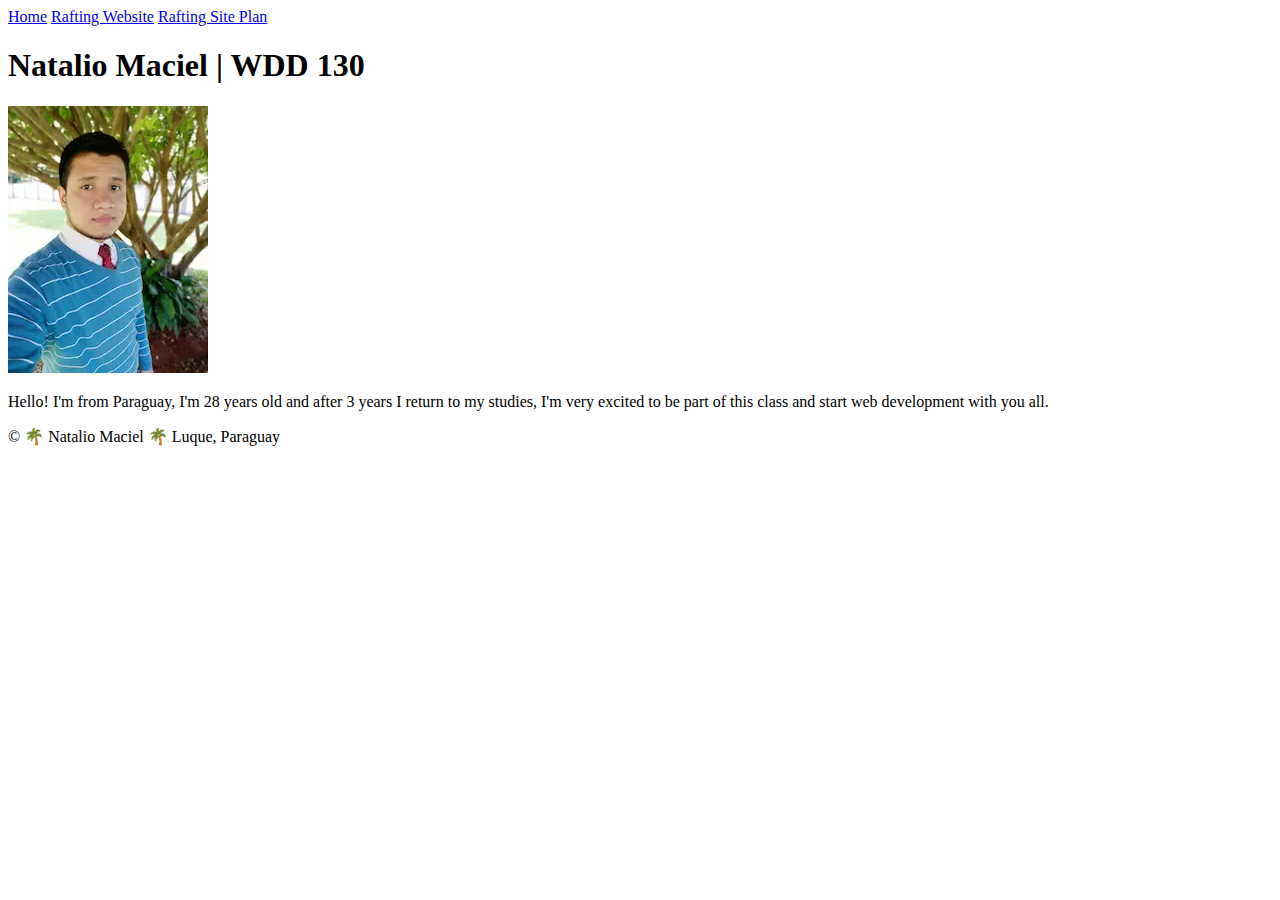
==== index.html @ bcc43fd0 "Update" ====
<!DOCTYPE html>
<html lang="en">
<head>
    <meta charset="UTF-8">
    <meta name="viewport" content="width=device-width, initial-scale=1.0">
    <title>Natalio Maciel  |  WDD 130</title>
</head>
<body>
    <header>
        <nav>
            <a href="#">Home</a>
            <a href="wwr/">Rafting Website</a>
            <a href="wwr/site-plan-rafting.html">Rafting Site Plan</a>
        </nav>
    </header>
    <main>
        <h1>Natalio Maciel  |  WDD 130</h1>
        <img src="images/profile.webp" alt="Hello, my name is Natalio Maciel" width="200">
        <p>
            Hello! I'm from Paraguay, I'm 28 years old and after 3 years I return to my studies, 
            I'm very excited to be part of this class and start web development with you all.
        </p>
    </main>
    <footer>
        <p>&copy; 🌴  Natalio Maciel  🌴  Luque, Paraguay</p>
    </footer>
</body>
</html>
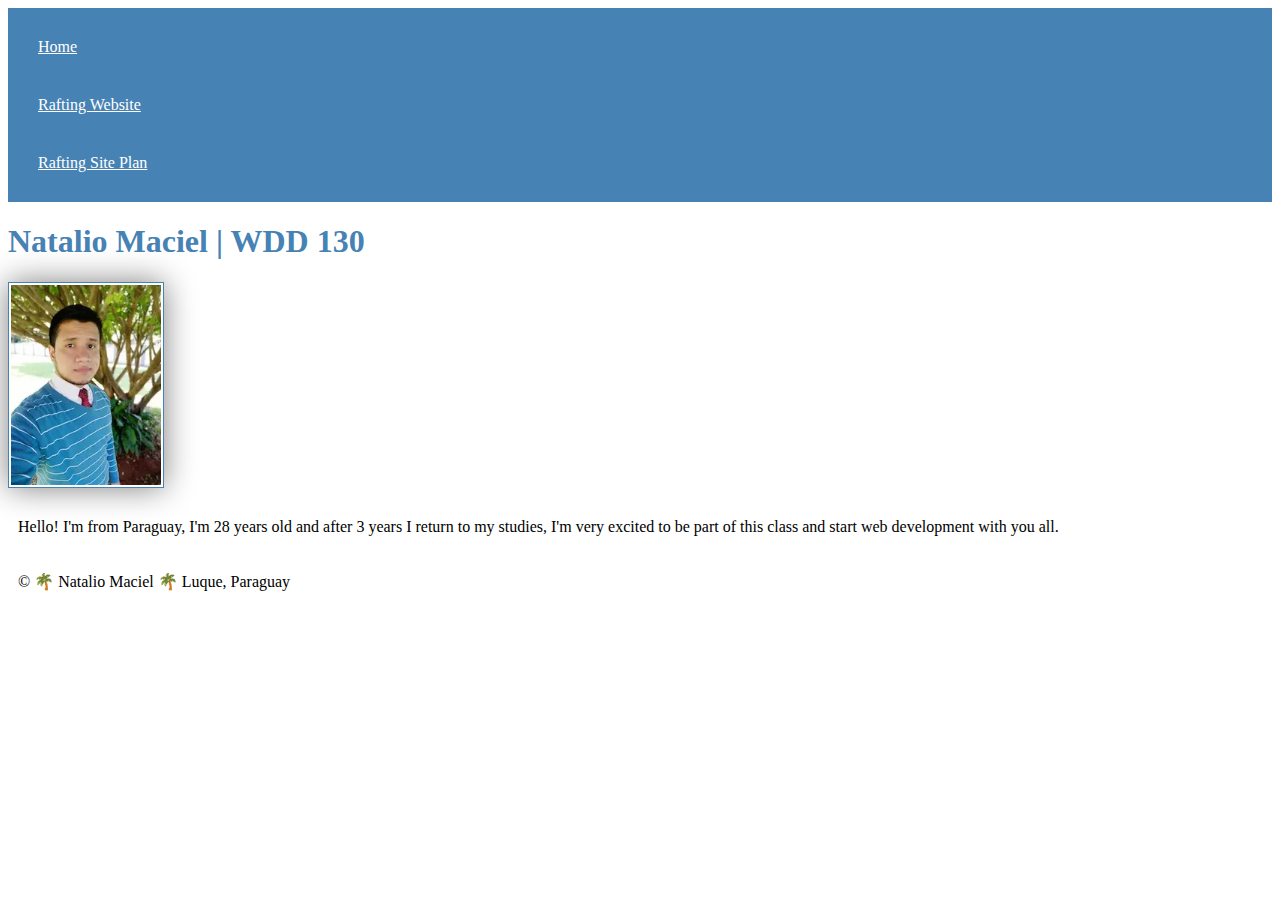
==== commit 5a97f9b9: "add css" ====
--- a/index.html
+++ b/index.html
@@ -4,6 +4,7 @@
     <meta charset="UTF-8">
     <meta name="viewport" content="width=device-width, initial-scale=1.0">
     <title>Natalio Maciel  |  WDD 130</title>
+    <link rel="stylesheet" href="styles/styles.css">
 </head>
 <body>
     <header>
--- a/styles/styles.css
+++ b/styles/styles.css
@@ -0,0 +1,26 @@
+nav{
+    background-color: steelblue;
+    padding: 10px;
+}
+
+nav a {
+    color: white;
+    display: block;
+    padding: 20px;
+}
+
+h1 {
+    color: steelblue;
+}
+
+img {
+    width: 150px;
+    height: auto;
+    border: 1px solid steelblue;
+    padding: 2px;
+    box-shadow: 0 0 30px gray;
+}
+
+p {
+    padding: 10px;
+}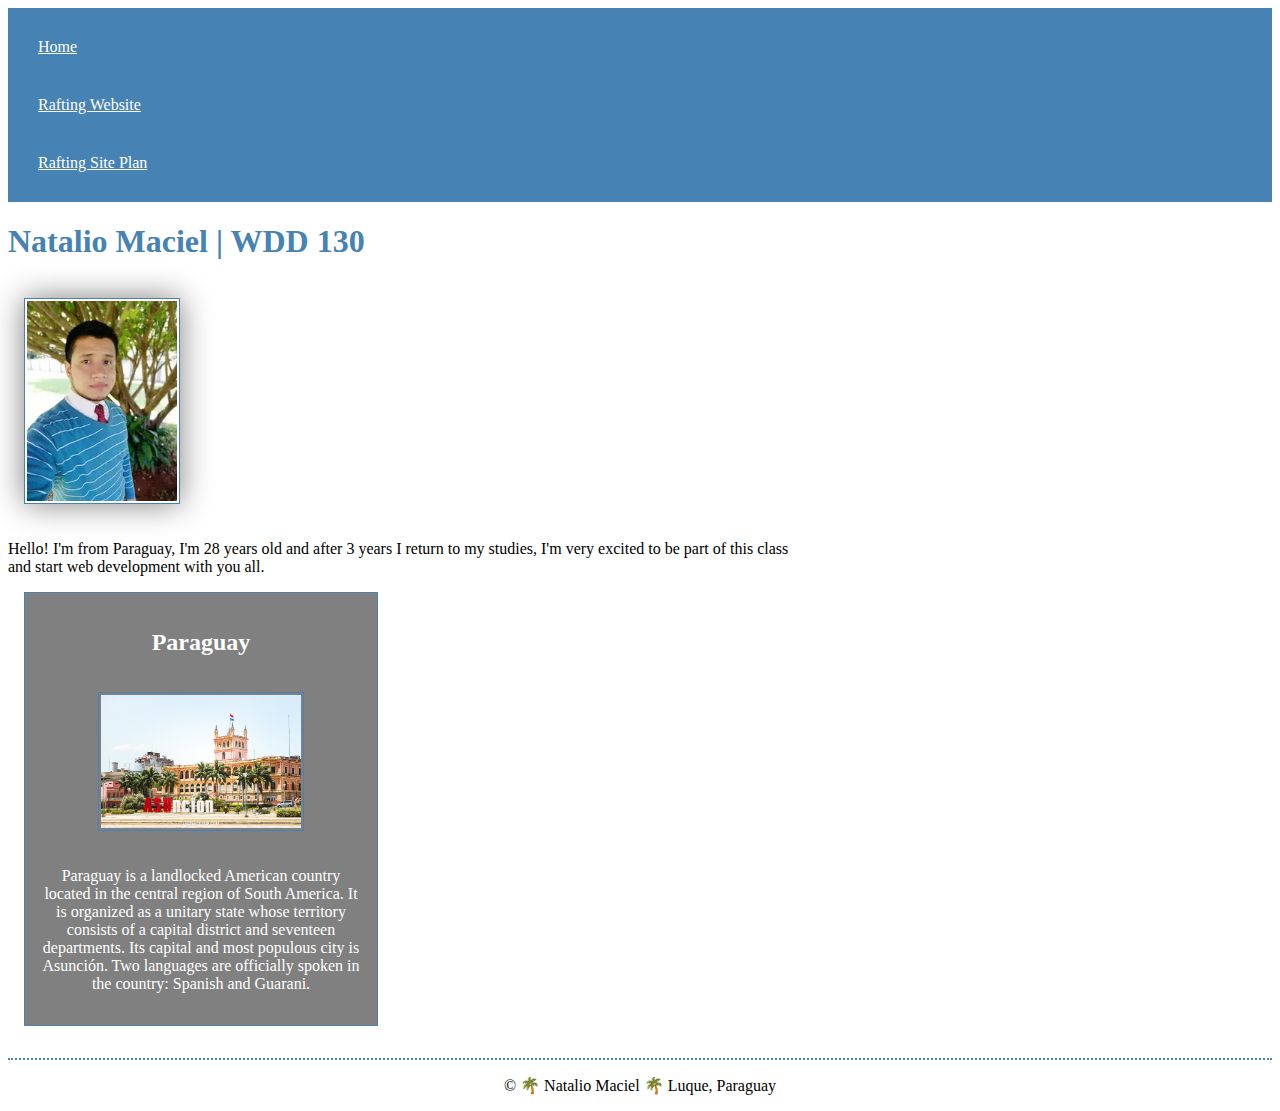
==== commit 455c2570: "update" ====
--- a/index.html
+++ b/index.html
@@ -4,6 +4,8 @@
     <meta charset="UTF-8">
     <meta name="viewport" content="width=device-width, initial-scale=1.0">
     <title>Natalio Maciel  |  WDD 130</title>
+    <meta name="description" content="Describe your home page here using keywords like your name, the course, the purpose of teh page.">
+    <meta name="author" content="Your name">
     <link rel="stylesheet" href="styles/styles.css">
 </head>
 <body>
@@ -22,6 +24,14 @@
             I'm very excited to be part of this class and start web development with you all.
         </p>
     </main>
+    <aside>
+        <h2>Paraguay</h2>
+        <img src="images/paraguay.jpg" alt="Capital de Paraguay" width="200">
+        <p>Paraguay is a landlocked American country located in the central 
+            region of South America. It is organized as a unitary state whose territory 
+            consists of a capital district and seventeen departments. Its capital and most 
+            populous city is Asunción. Two languages are officially spoken in the country: Spanish and Guarani.</p>
+    </aside>
     <footer>
         <p>&copy; 🌴  Natalio Maciel  🌴  Luque, Paraguay</p>
     </footer>
--- a/styles/styles.css
+++ b/styles/styles.css
@@ -15,12 +15,42 @@
 
 img {
     width: 150px;
+    margin: 1rem;
     height: auto;
     border: 1px solid steelblue;
     padding: 2px;
     box-shadow: 0 0 30px gray;
 }
+main {
+    max-width: 800px;
+}
+
+aside{
+    width: 20rem;
+    margin: 1rem;
+    border: 1px solid steelblue;
+    padding: 1rem;
+    background-color: gray;
+    color: white;
+    text-align: center;
+}
+
+aside img{
+    width: 200px;
+    height: auto;
+}
+
+main img{
+    width: 150px;
+    height: auto;
+}
 
 p {
-    padding: 10px;
+    padding: 0;
+}
+
+footer{
+    margin-top: 2rem;
+    border-top: 2px dotted steelblue;
+    text-align: center;
 }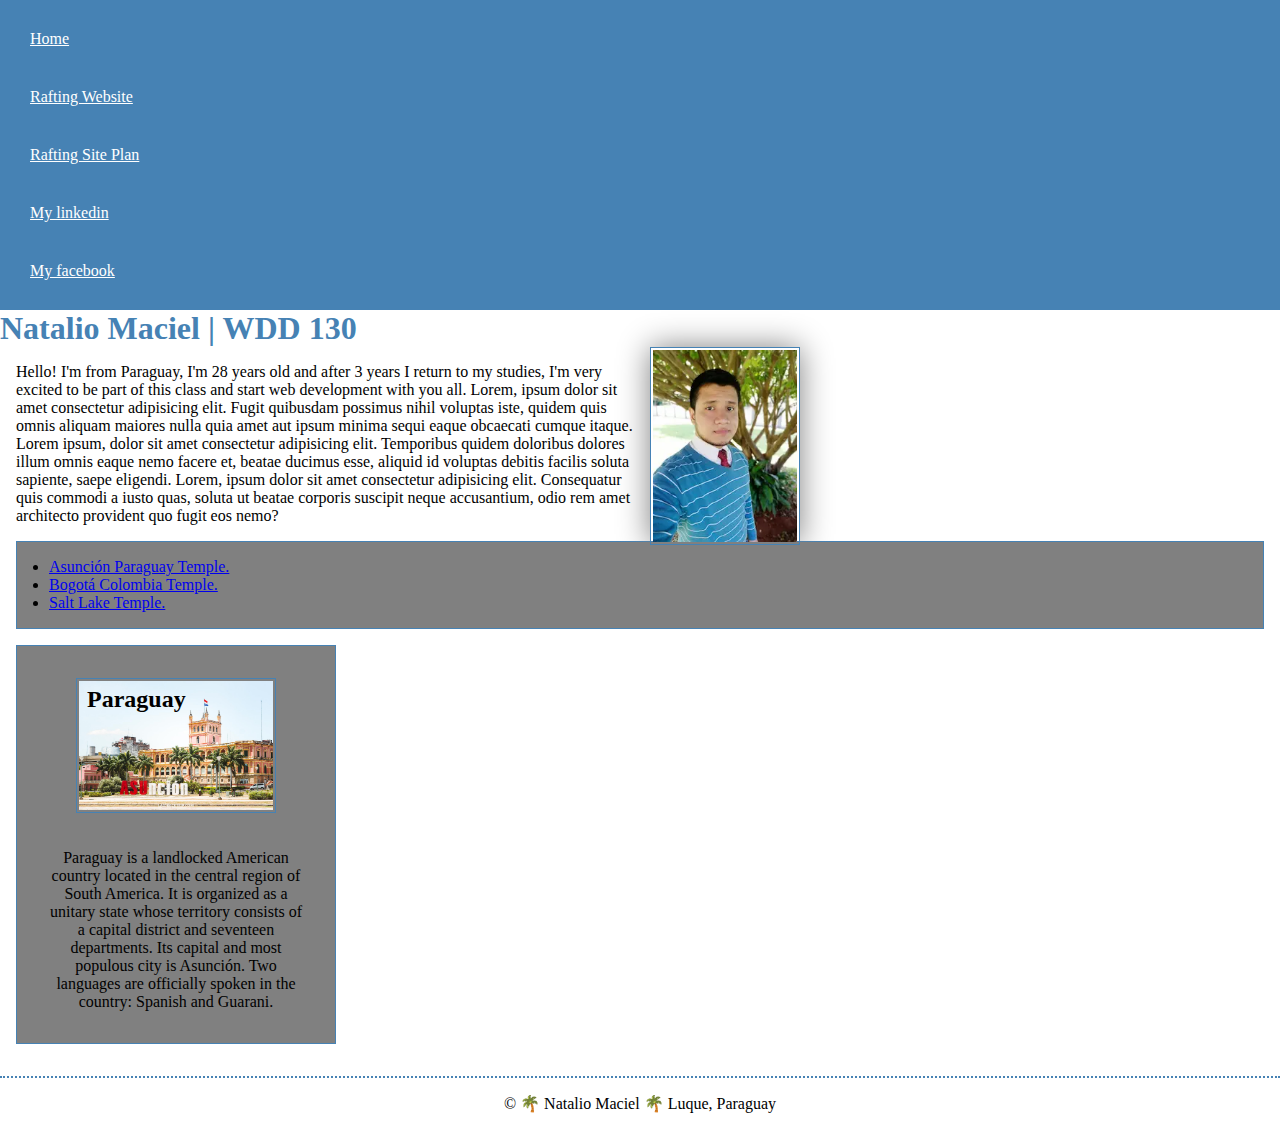
==== commit b9171305: "update" ====
--- a/index.html
+++ b/index.html
@@ -5,7 +5,7 @@
     <meta name="viewport" content="width=device-width, initial-scale=1.0">
     <title>Natalio Maciel  |  WDD 130</title>
     <meta name="description" content="Describe your home page here using keywords like your name, the course, the purpose of teh page.">
-    <meta name="author" content="Your name">
+    <meta name="author" content="Natalio Maciel">
     <link rel="stylesheet" href="styles/styles.css">
 </head>
 <body>
@@ -14,6 +14,8 @@
             <a href="#">Home</a>
             <a href="wwr/">Rafting Website</a>
             <a href="wwr/site-plan-rafting.html">Rafting Site Plan</a>
+            <a href="https://www.linkedin.com/in/adrianmaciel95/">My linkedin</a>
+            <a href="https://www.facebook.com/natalioadrian.macielcaceres/">My facebook</a>
         </nav>
     </header>
     <main>
@@ -22,9 +24,18 @@
         <p>
             Hello! I'm from Paraguay, I'm 28 years old and after 3 years I return to my studies, 
             I'm very excited to be part of this class and start web development with you all.
+            Lorem, ipsum dolor sit amet consectetur adipisicing elit. Fugit quibusdam possimus nihil voluptas iste, quidem quis omnis aliquam maiores nulla quia amet aut ipsum minima sequi eaque obcaecati cumque itaque.
+            Lorem ipsum, dolor sit amet consectetur adipisicing elit. Temporibus quidem doloribus dolores illum omnis eaque nemo facere et, beatae ducimus esse, aliquid id voluptas debitis facilis soluta sapiente, saepe eligendi.
+            Lorem, ipsum dolor sit amet consectetur adipisicing elit. Consequatur quis commodi a iusto quas, soluta ut beatae corporis suscipit neque accusantium, odio rem amet architecto provident quo fugit eos nemo?
         </p>
+        
     </main>
-    <aside>
+    <ul class="box indent">
+        <li><a href="https://www.churchofjesuschrist.org/temples/details/asuncion-paraguay-temple?lang=eng" target="_blank">Asunción Paraguay Temple.</a></li>
+        <li><a href="https://www.churchofjesuschrist.org/temples/details/bogota-colombia-temple?lang=eng" target="_blank">Bogotá Colombia Temple.</a></li>
+        <li><a href="https://www.churchofjesuschrist.org/temples/details/salt-lake-temple?lang=eng" target="_blank">Salt Lake Temple.</a></li>
+    </ul>
+    <aside class="box">
         <h2>Paraguay</h2>
         <img src="images/paraguay.jpg" alt="Capital de Paraguay" width="200">
         <p>Paraguay is a landlocked American country located in the central 
@@ -36,4 +47,5 @@
         <p>&copy; 🌴  Natalio Maciel  🌴  Luque, Paraguay</p>
     </footer>
 </body>
+<!--05-05-2024-->
 </html>--- a/styles/styles.css
+++ b/styles/styles.css
@@ -1,3 +1,9 @@
+*{
+    margin: 0px;
+    padding: 0;
+    box-sizing: border-box;
+}
+
 nav{
     background-color: steelblue;
     padding: 10px;
@@ -27,12 +33,15 @@
 
 aside{
     width: 20rem;
-    margin: 1rem;
-    border: 1px solid steelblue;
-    padding: 1rem;
-    background-color: gray;
-    color: white;
+    color: #000;
     text-align: center;
+    position: relative;
+}
+
+aside h2{
+    position: absolute;
+    top: 40px;
+    left: 70px;
 }
 
 aside img{
@@ -41,11 +50,14 @@
 }
 
 main img{
+    float: right;
     width: 150px;
     height: auto;
+    margin: 0 0 1rem 1rem;
 }
 
 p {
+    margin: 1rem;
     padding: 0;
 }
 
@@ -53,4 +65,20 @@
     margin-top: 2rem;
     border-top: 2px dotted steelblue;
     text-align: center;
+}
+
+
+
+/* Class Selectors */
+
+.box{
+    margin: 1rem;
+    border: 1px solid steelblue;
+    padding: 1rem;
+    background-color: gray;
+    color: #000;
+}
+
+.indent{
+    padding-left: 2rem;
 }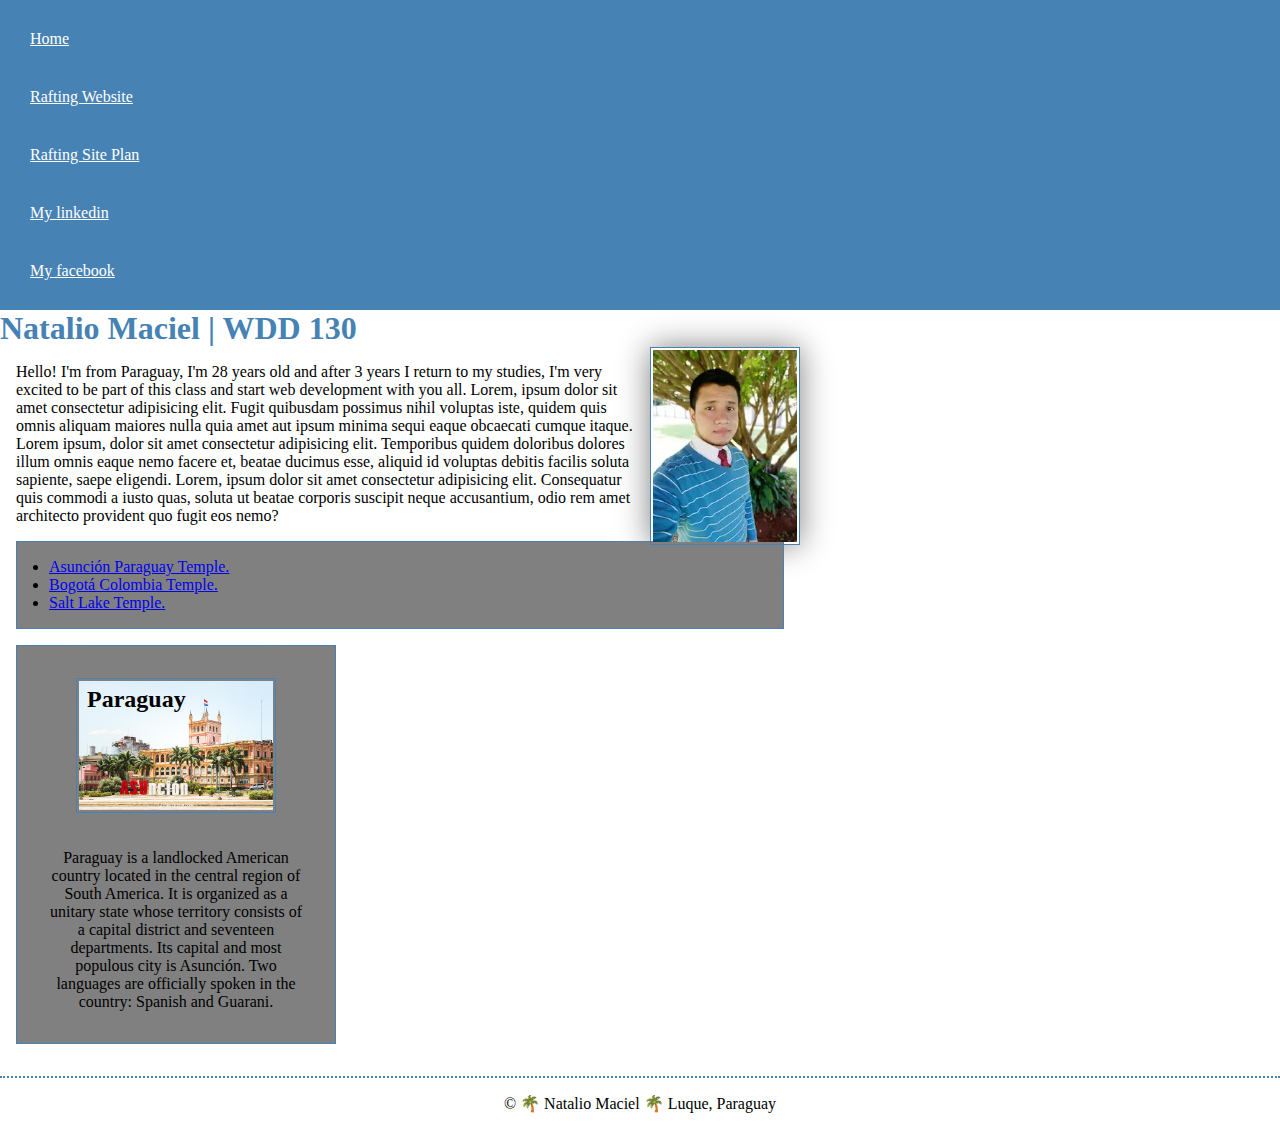
==== commit 7bc114cf: "update" ====
--- a/index.html
+++ b/index.html
@@ -28,13 +28,13 @@
             Lorem ipsum, dolor sit amet consectetur adipisicing elit. Temporibus quidem doloribus dolores illum omnis eaque nemo facere et, beatae ducimus esse, aliquid id voluptas debitis facilis soluta sapiente, saepe eligendi.
             Lorem, ipsum dolor sit amet consectetur adipisicing elit. Consequatur quis commodi a iusto quas, soluta ut beatae corporis suscipit neque accusantium, odio rem amet architecto provident quo fugit eos nemo?
         </p>
-        
+        <ul class="box indent">
+            <li><a href="https://www.churchofjesuschrist.org/temples/details/asuncion-paraguay-temple?lang=eng" target="_blank">Asunción Paraguay Temple.</a></li>
+            <li><a href="https://www.churchofjesuschrist.org/temples/details/bogota-colombia-temple?lang=eng" target="_blank">Bogotá Colombia Temple.</a></li>
+            <li><a href="https://www.churchofjesuschrist.org/temples/details/salt-lake-temple?lang=eng" target="_blank">Salt Lake Temple.</a></li>
+        </ul>
     </main>
-    <ul class="box indent">
-        <li><a href="https://www.churchofjesuschrist.org/temples/details/asuncion-paraguay-temple?lang=eng" target="_blank">Asunción Paraguay Temple.</a></li>
-        <li><a href="https://www.churchofjesuschrist.org/temples/details/bogota-colombia-temple?lang=eng" target="_blank">Bogotá Colombia Temple.</a></li>
-        <li><a href="https://www.churchofjesuschrist.org/temples/details/salt-lake-temple?lang=eng" target="_blank">Salt Lake Temple.</a></li>
-    </ul>
+    
     <aside class="box">
         <h2>Paraguay</h2>
         <img src="images/paraguay.jpg" alt="Capital de Paraguay" width="200">
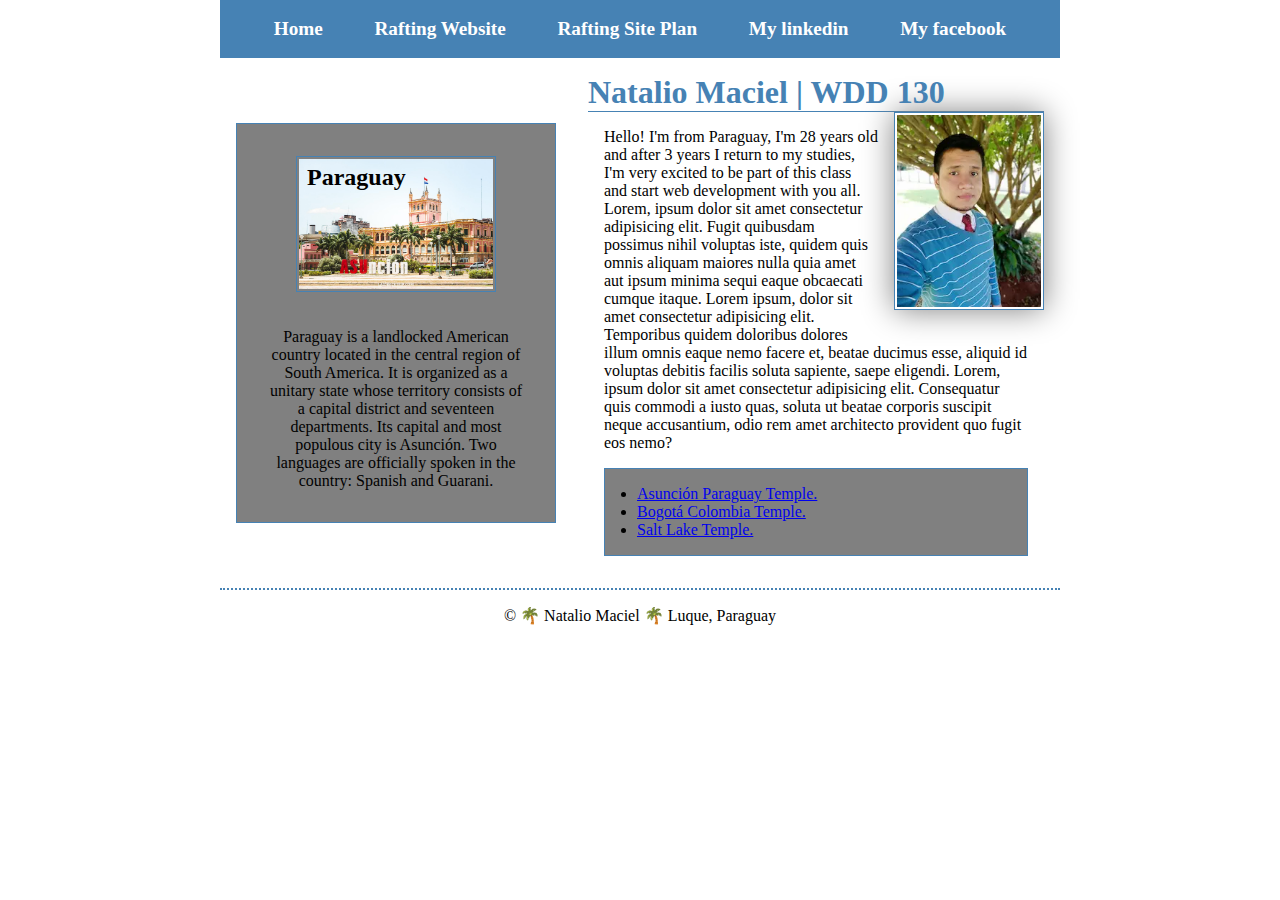
==== commit 84c66881: "CSS layouts" ====
--- a/index.html
+++ b/index.html
@@ -18,31 +18,33 @@
             <a href="https://www.facebook.com/natalioadrian.macielcaceres/">My facebook</a>
         </nav>
     </header>
-    <main>
-        <h1>Natalio Maciel  |  WDD 130</h1>
-        <img src="images/profile.webp" alt="Hello, my name is Natalio Maciel" width="200">
-        <p>
-            Hello! I'm from Paraguay, I'm 28 years old and after 3 years I return to my studies, 
-            I'm very excited to be part of this class and start web development with you all.
-            Lorem, ipsum dolor sit amet consectetur adipisicing elit. Fugit quibusdam possimus nihil voluptas iste, quidem quis omnis aliquam maiores nulla quia amet aut ipsum minima sequi eaque obcaecati cumque itaque.
-            Lorem ipsum, dolor sit amet consectetur adipisicing elit. Temporibus quidem doloribus dolores illum omnis eaque nemo facere et, beatae ducimus esse, aliquid id voluptas debitis facilis soluta sapiente, saepe eligendi.
-            Lorem, ipsum dolor sit amet consectetur adipisicing elit. Consequatur quis commodi a iusto quas, soluta ut beatae corporis suscipit neque accusantium, odio rem amet architecto provident quo fugit eos nemo?
-        </p>
-        <ul class="box indent">
-            <li><a href="https://www.churchofjesuschrist.org/temples/details/asuncion-paraguay-temple?lang=eng" target="_blank">Asunción Paraguay Temple.</a></li>
-            <li><a href="https://www.churchofjesuschrist.org/temples/details/bogota-colombia-temple?lang=eng" target="_blank">Bogotá Colombia Temple.</a></li>
-            <li><a href="https://www.churchofjesuschrist.org/temples/details/salt-lake-temple?lang=eng" target="_blank">Salt Lake Temple.</a></li>
-        </ul>
-    </main>
-    
-    <aside class="box">
-        <h2>Paraguay</h2>
-        <img src="images/paraguay.jpg" alt="Capital de Paraguay" width="200">
-        <p>Paraguay is a landlocked American country located in the central 
-            region of South America. It is organized as a unitary state whose territory 
-            consists of a capital district and seventeen departments. Its capital and most 
-            populous city is Asunción. Two languages are officially spoken in the country: Spanish and Guarani.</p>
-    </aside>
+    <div class="grid">
+        <main>
+            <h1>Natalio Maciel  |  WDD 130</h1>
+            <img src="images/profile.webp" alt="Hello, my name is Natalio Maciel" width="200">
+            <p>
+                Hello! I'm from Paraguay, I'm 28 years old and after 3 years I return to my studies, 
+                I'm very excited to be part of this class and start web development with you all.
+                Lorem, ipsum dolor sit amet consectetur adipisicing elit. Fugit quibusdam possimus nihil voluptas iste, quidem quis omnis aliquam maiores nulla quia amet aut ipsum minima sequi eaque obcaecati cumque itaque.
+                Lorem ipsum, dolor sit amet consectetur adipisicing elit. Temporibus quidem doloribus dolores illum omnis eaque nemo facere et, beatae ducimus esse, aliquid id voluptas debitis facilis soluta sapiente, saepe eligendi.
+                Lorem, ipsum dolor sit amet consectetur adipisicing elit. Consequatur quis commodi a iusto quas, soluta ut beatae corporis suscipit neque accusantium, odio rem amet architecto provident quo fugit eos nemo?
+            </p>
+            <ul class="box indent">
+                <li><a href="https://www.churchofjesuschrist.org/temples/details/asuncion-paraguay-temple?lang=eng" target="_blank">Asunción Paraguay Temple.</a></li>
+                <li><a href="https://www.churchofjesuschrist.org/temples/details/bogota-colombia-temple?lang=eng" target="_blank">Bogotá Colombia Temple.</a></li>
+                <li><a href="https://www.churchofjesuschrist.org/temples/details/salt-lake-temple?lang=eng" target="_blank">Salt Lake Temple.</a></li>
+            </ul>
+        </main>
+        
+        <aside class="box">
+            <h2>Paraguay</h2>
+            <img src="images/paraguay.jpg" alt="Capital de Paraguay" width="200">
+            <p>Paraguay is a landlocked American country located in the central 
+                region of South America. It is organized as a unitary state whose territory 
+                consists of a capital district and seventeen departments. Its capital and most 
+                populous city is Asunción. Two languages are officially spoken in the country: Spanish and Guarani.</p>
+        </aside>
+    </div>    
     <footer>
         <p>&copy; 🌴  Natalio Maciel  🌴  Luque, Paraguay</p>
     </footer>
--- a/styles/styles.css
+++ b/styles/styles.css
@@ -1,22 +1,32 @@
-*{
-    margin: 0px;
+@import url('https://fonts.googleapis.com/css2?family=Open+Sans:ital,wght@0,300..800;1,300..800&family=Roboto:ital,wght@0,100;0,300;0,400;0,500;0,700;0,900;1,100;1,300;1,400;1,500;1,700;1,900&display=swap');
+
+* {
+    margin: 0;
     padding: 0;
     box-sizing: border-box;
 }
 
 nav{
+    display: flex;
+    align-items: center;
+    justify-content: space-evenly;
     background-color: steelblue;
     padding: 10px;
+
 }
 
 nav a {
     color: white;
     display: block;
-    padding: 20px;
+    padding: 0.5rem;
+    text-decoration: none;
+    font-size: 1.2rem;
+    font-weight: 700;
 }
 
 h1 {
     color: steelblue;
+    border-bottom: 1px solid steelblue;
 }
 
 img {
@@ -27,8 +37,15 @@
     padding: 2px;
     box-shadow: 0 0 30px gray;
 }
+
+.grid{
+    display: grid;
+    align-items: center;
+}
+
 main {
-    max-width: 800px;
+    grid-column: 2/3;
+    margin: 1rem;
 }
 
 aside{
@@ -36,6 +53,8 @@
     color: #000;
     text-align: center;
     position: relative;
+    grid-column: 1/2;
+    grid-row: 1/2;
 }
 
 aside h2{
@@ -67,6 +86,11 @@
     text-align: center;
 }
 
+header, .grid, footer{
+    max-width: 840px;
+    margin: 0 auto
+}
+
 
 
 /* Class Selectors */
@@ -81,4 +105,5 @@
 
 .indent{
     padding-left: 2rem;
-}+}
+
